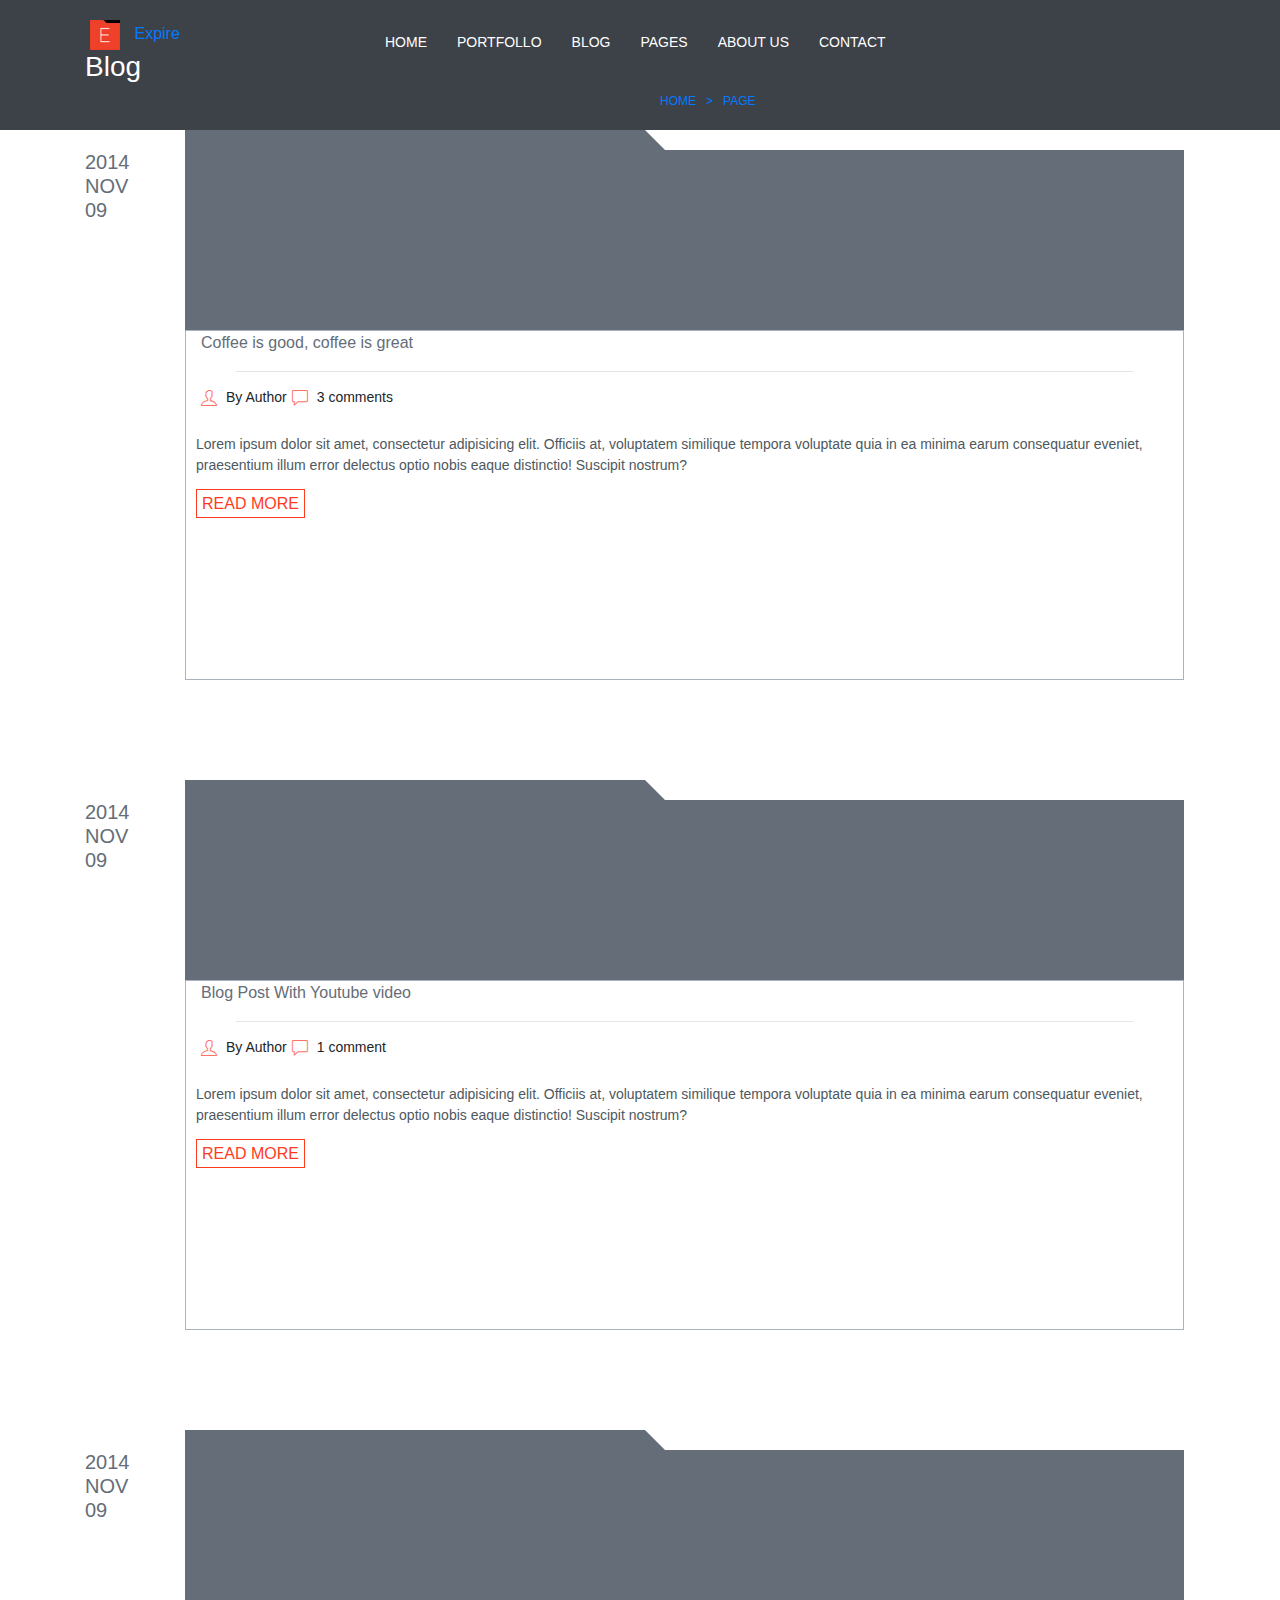
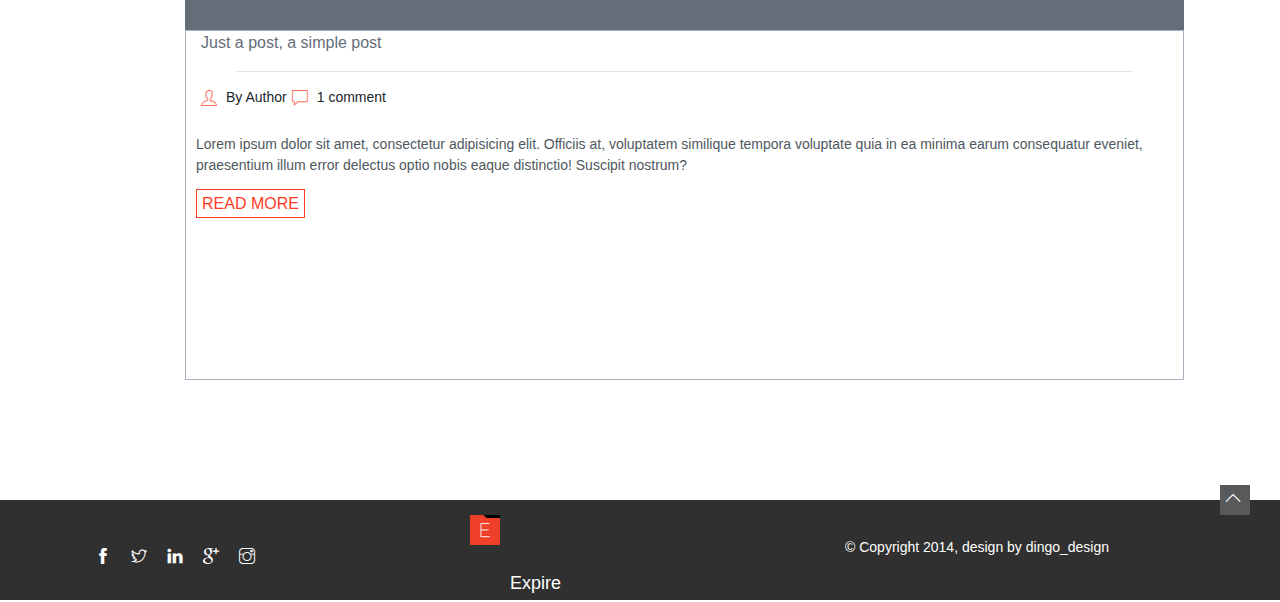
==== blogpage.html @ 7039861f "up blogp age" ====
<!DOCTYPE html>
<html>
<head>
	<meta charset="utf-8">
	<title>Blog page</title>
	<link href="https://fonts.googleapis.com/css?family=Open+Sans" rel="stylesheet">
	<link href="https://fonts.googleapis.com/css?family=Raleway" rel="stylesheet">
	<link rel="stylesheet" type="text/css" href="css/styles.css">
	<link rel="stylesheet" type="text/css" href="css/bootstrap.min.css">
	<link rel="stylesheet" href="themify-icons.css">
</head>
<body>
	<header>
		<div class="container">
			<div class="row">
				<div class="col-xs-3 col-sm-3">
					<div class="avatar">
						<a href="#"><img src="images/avatar.png" alt="avatar"> </a> 
						<a class="avatar-blog" href="#">Expire</a>
					</div>
					<h3> Blog</h3>
				</div>
				<div class="col-xs-9 col-sm-9">
					<ul class="nav">
						<li class="menu-top"> <a href="#">HOME</a></li>
						<li class="menu-top"> <a href="#">PORTFOLLO</a></li>
						<li class="menu-top"> <a href="#">BLOG</a></li>
						<li class="menu-top"> <a href="#">PAGES</a></li>
						<li class="menu-top"> <a href="#">ABOUT US</a></li>
						<li class="menu-top"> <a href="#">CONTACT</a></li>
					</ul>
				</div>
				<div class="col-xs-6 col-sm-6"></div>
				<div class="col-xs-6 col-sm-6">
					<ul class="nav menu-chane">
						<li><a href="#"> HOME</a></li>
						<li><a href="#"> ></a></li>
						<li><a href="#"> PAGE</a></li>
						
					</ul>
				</div>
			</div>
		</div>
	</header>
	<main>
		<div class="container">
			<div class="main-blog">
				<div class="blog-date">
					<h5>2014<br>NOV<br>09</h5>
				</div>
				<div class="blog-content">
					<div class="chamfer chamfer-bl"></div>
					<div class="blog-post">
							<a class="blog-link" href="#">Coffee is good, coffee is great </a>
							<hr class="short-hr" id="blog-hr">
							<ul class="nav">
								<li class="blog-list">
									<span class="blog-icon ti-user"></span>
									<p class="blog-name">By Author</p>
								</li>
								<li class="blog-list">
									<span class="blog-icon ti-comment"></span>
									<p class="blog-name"> 3 comments </p>
								</li>
							</ul>
							<p class="blog-text">Lorem ipsum dolor sit amet, consectetur adipisicing elit. Officiis at, voluptatem similique tempora voluptate quia in ea minima earum consequatur eveniet, praesentium illum error delectus optio nobis eaque distinctio! Suscipit nostrum?</p>
							<a class="blog-more" href="#">READ MORE </a>
					</div>
				</div>
			</div>		
			<div class="main-blog">
				<div class="blog-date">
					<h5>2014<br>NOV<br>09</h5>
				</div>
				<div class="blog-content">
					<div class="chamfer chamfer-bl"></div>
					<div class="blog-post">
							<a class="blog-link" href="#">Blog Post With Youtube video</a>
							<hr class="short-hr" id="blog-hr">
							<ul class="nav">
								<li class="blog-list">
									<span class="blog-icon ti-user"></span>
									<p class="blog-name">By Author</p>
								</li>
								<li class="blog-list">
									<span class="blog-icon ti-comment"></span>
									<p class="blog-name"> 1 comment </p>
								</li>
							</ul>
							<p class="blog-text">Lorem ipsum dolor sit amet, consectetur adipisicing elit. Officiis at, voluptatem similique tempora voluptate quia in ea minima earum consequatur eveniet, praesentium illum error delectus optio nobis eaque distinctio! Suscipit nostrum?</p>
							<a class="blog-more" href="#">READ MORE </a>
						
					</div>
			</div>
			<div class="main-blog">
				<div class="blog-date">
					<h5>2014<br>NOV<br>09</h5>
				</div>
				<div class="blog-content">
					<div class="chamfer chamfer-bl"></div>
					<div class="blog-post">
							<a class="blog-link" href="#">Just a post, a simple post</a>
							<hr class="short-hr" id="blog-hr">
							<ul class="nav">
								<li class="blog-list">
									<span class="blog-icon ti-user"></span>
									<p class="blog-name">By Author</p>
								</li>
								<li class="blog-list">
									<span class="blog-icon ti-comment"></span>
									<p class="blog-name"> 1 comment </p>
								</li>
							</ul>
							<p class="blog-text">Lorem ipsum dolor sit amet, consectetur adipisicing elit. Officiis at, voluptatem similique tempora voluptate quia in ea minima earum consequatur eveniet, praesentium illum error delectus optio nobis eaque distinctio! Suscipit nostrum?</p>
							<a class="blog-more" href="#">READ MORE </a>
					</div>
				</div>
			</div>
		</div>
	</main>
	<footer>
		<a class="angle-up ti-angle-up"></a>
		<div class="container">
			<div class="row">
				<div class="col-md-4">
					<ul class="nav footer-part">
						<li class="footer-icon ti-facebook"></li>
						<li class="footer-icon ti-twitter"></li>
						<li class="footer-icon ti-linkedin"></li>
						<li class="footer-icon ti-google"></li>
						<li class="footer-icon ti-instagram"></li>
					</ul>
				</div>
				<div class="col-md-4">
					<div class="footer-part avatar">
						<a  href="#"><img src="images/avatar.png" alt="avatar"> </a> 
						<a class="avatar-text" href="#">Expire</a>
					</div>
				</div>
				<div class="col-md-4">
					<div class="footer-part footer-text">
						<p>© Copyright 2014, design by dingo_design</p>
					</div>
				</div>
			</div>
		</div>
	</footer>
</body>
</html>
---- css/styles.css ----
@font-face{
    /*font-family: 'Open Sans', sans-serif;*/
    
}
body{
	font-size: 14px /*!important*/;
	box-sizing: border-box;
}
h5{ font-size: 18px;  }
p{ font-size: 14px; }
*, *:before, *:after {
  box-sizing: inherit;
}
a{ text-decoration: none !important; padding: 5px; }
header{
    padding: 20px 0;
	color: #fff !important;
	background-color: #3d4148;
}


.chamfer {
    position: relative;
}

.chamfer::after {
    width: 0px;
    height: 0px;
    background: #fff;
    content: '';
    width: 50%;
}

/*.chamfer-bot{
    background: #fff;
}*/


 /*.topbar{ margin: 30px; }
 .topbar ul{ justify-content: center; }*/
 .pos-center{ justify-content: center; }
 .menu-top{ margin: 10px; }
 .menu-top a{
 
	color: #fff;
 	font-size: 14px;
 	text-decoration: none;
 }

 .menu-top a:hover {
 	color: #fff;
 	text-decoration: #f73a1e;
 	border-bottom: 1px solid #f73a1e;
 }
.avatar { position: relative; justify-content: center; }
.avatar img{ width: 30px;    vertical-align: middle;  }
.avatar-text {
    font-size: 18px;
    text-decoration: none;
 	position: absolute;
 	top: 50px;
 }
/*.slider{
	margin: 60px 0;
}*/
.slider-main{
    position: relative;
	margin: 90px 0;
}
.angle{ 
    position: absolute;
    transform: translateY(100%); 
}
/*.angle:hover{ color: #ff3c1f; }*/
.angle:hover{
    color: #ff3c1f !important;
    /*background-color: #ff3c1f;
    border: 1px solid #ff3c1f;*/
}
.angle-left{ left: 20px; }
.angle-right{ right: 20px;}
.slider-menu{
	margin: 10px;
	padding: 5px;
	border: 1px solid #fff;
}
.slider-menu:hover{
	background-color: #ff3c1f;
	border: 1px solid #ff3c1f;
}
.slider a{
 	padding: 5px;
	color: #fff;
 	text-decoration: none;
 }

 .slider a:hover {
 	color: #fff;
 	text-decoration: none;
 }
/* .slider-cn{ margin: 30px 0; padding: 20px;}*/
 .controls{
    width:  15px;
    height: 15px;
    margin: 8px;
 }
 .header-choose { background-color: #fff; }
 .header-controls{ border: 1px solid #fff; }
 .header-controls:hover{ background-color: #fff; }

 .section{ position: relative; padding: 30px 0; background-color: #fff; }
 .chamfer {
    position: relative;
}

.chamfer::after {
    width: 0px;
    height: 0px;
    background: #fff;
    content: '';
    width: 54%;
}

/*.chamfer-bot{
    background: #fff;
}*/
.chamfer-ab:after {
    position: absolute;
    top: -20px;
    right: -20px;
    background: transparent;
    border-top: 20px solid #3d4148;
    border-left: 20px solid transparent;
}
 .st-about{ padding: 30px 0; margin: 20px;}
 .st-text{ font-size: 18px; margin: 20px 0; }
 #st-about-more{
 	color: #fff;
 	font-size: 14px;
 	background-color: #3d4148;
 	padding: 5px 10px;
 	margin: 10px;
 	text-decoration: none;
 }
 #st-about-more:hover {
 	/*color: #fff;*/
 	background-color: #ff3c1f;
 }
 #st-about-main{
 	margin: 30px 0;
 }
 #about-hr{
 	width: 100px;
 	color: #d14b3a;
 	position: absolute;

 }
.about-text {
	color: #4e5860;
}
.icon-name {
    position: absolute;
    left: 70px;
    top: 15px;
    font-size: 18px;
}
.st-about-icon {
	padding: 20px;
}
.icon-ti{ font-size: 40px; }

.st-paralax{ 
	color: #fff;
	background-color: #d14b3a; 
	text-align: center;
}
.chamfer-pa:after {
    position: absolute;
    top: 0;
    right: 0px;
    background: #fff;
    border-top: 20px solid rgba(0, 0, 0, 0);
    border-left: 20px solid #d14b3a;
}

#pa-hr{ width: 100px; color: #fff; }
#author{ font-size: 18px; }
.st-stats{ color: #fff; background-color: #656d7a; padding: 60px 0;}
.blog-header{ text-align: center; }
#stats-st{ width: 100px; color: #d14b3a; }
.chamfer-bl{ height:  200px; background-color: #656d78;}
.chamfer-bl:after {
    position: absolute;
    top: 0;
    right: 0px;
    background: #fff;
    border-top: 20px solid rgba(0, 0, 0, 0);
    border-left: 20px solid #656d78;
}
#blog-hr{ width: 90%; }
.blog-post{ border: 1px solid #aab2bf; height: 350px;}
.blog-link {
    margin-left: 10px;
    padding: 5px;
   color: #656d78; 
   text-align: center;
}
.blog-link-left{ position: absolute; left: 20px; top:50%;}
.blog-link-right{ position: absolute; right: 20px; top:50%;}

.blog-link:hover{ 
    color: #ff3b1f;
}
.blog-more {
    margin-left: 10px;
    padding: 5px;
    border: 1px solid #ff3b1f;
   color: #ff3b1f; 
   text-align: center;
}
.blog-more:hover{ 
    background-color: #ff3b1f;
    color: #fff; 
    text-decoration: none;

}
.blog-list{ padding: 0 15px; }
.blog-icon{ color: #ff7364; }
.blog-name {
    position: relative;
    left: 25px;
    top: -25px;
}
.blog-text{ color: #4e5860; padding: 0 10px; margin-top: -15px;}
.read-me{ border: 1px solid #4e5860 ; }
.read-me:hover{ border: 1px solid #ff7364 ; }

.st-portf{ text-align: center;vertical-align: middle; }
.short-hr{ width: 100px; font-weight: 200%;}
.protf-grid{ 
    margin: 30px 0;
    width: 100%;
    height: 480px; 
    background-color: #656d78;
}
.grid-part{ height: 240px; border: 1px solid #757c86; }
.grid-content{background-color: #52575d; padding: 0 !important;}
.col-md-offset {position: absolute; left: 50%;}
.grid-top{ color: #fff; transform: translateY(30%);  height: 170px;}
.grid-bot { height: 70px; width: 100%; background-color: #fff; }
.grid-bot:after {
    position: absolute;
    top: 0;
    left: 0;
    /* background: #fff; */
    border-top: 20px solid #52575d;
    border-right: 20px solid #ffffff;
}
.grid-link { color: #52575d; padding: 10px; }
.grid-link:hover { color: #ff3c1f; }
.grid-list{ position:absolute; transform: translateY(50%); ;
}
.partners{ 
    margin: 10px;
    padding: 20px 10px;
    border: 2px solid #e6e9ed; 
}
.partners img { height: 20px;  }

.st-Testimonials{
    text-align: center;
    background: url(../images/Testimonials.png)  center no-repeat;
    background-size: cover;
}
.st-Testimonials h2{ color: #fff; }
.testi-part { 
        background-color: #fff;
        width: 100%; 
        text-align: left;
        padding: 20px;
        margin: 20px;
}
.testi-part:after {
    position: absolute;
    top: -20px;
    left: 0px;
    background: transparent;
    border-bottom: 20px solid #fff;
    border-right: 20px solid transparent;
/*.contact-p1{ padding:20px; }*/
}
.testi-part a { color: #000; }
.testi-part a:hover { color: #ff3c1f; }
.testi-text {
    width: 80%;
    position: relative;
    top: -50px;
    left: 100px;
}
.testi-choose { background-color: #ff3c1f; }
.testi-controls{ border: 1px solid #ff3c1f; }
.testi-controls:hover{ background-color: #ff3c1f; }
.testi-text span { font-size: 14px; color: #ff3c1f; }
.st-contact input,
.st-contact textarea{ width: 100%; border-top: none; margin: 10px; padding: 5px;}
.text-input{ font-style: italic; }
.chamfer-ct:after {
    position: absolute;
    top: -30px;
    left: 0;
    background: transparent;
    border-bottom: 30px solid #fff;
    border-right: 30px solid transparent;
}
.ct-icon {
    position: relative;
    left: 30px;
    top: -30px;
}
.ct-icon a:hover{ color: #ff3c1f; }
.st-map{ 
    padding-bottom: 0; 
    width: 100%;
    overflow: hidden;
}
.chamfer-map:after {
    position: absolute;
    top: 30px;
    right: 0px;
    background: transparent;
    border-top: 30px solid #fff;
    border-left: 30px solid transparent;
}
footer{ 
    height: 100px;
    position: relative;
    background-color:  #303030; 
    vertical-align: middle;
    color: #fff;
    margin-bottom: 0;
}

footer .avatar-text{ color: #fff;}
footer .avatar-text:hover {  color: #ff3c1f;}
.footer-icon { margin: 20px 10px; }

.footer-part {
    position: absolute;
    transform: translateY(50%);
}
.footer-text{ transform: translateY(100%); }
.angle-up{
    padding: 5px;
    width: 30px; 
    height: 30px; 
    background-color: #57595b;
    position: absolute;
    top: -15px;
    right: 30px;
}

/*style for blog page*/

.menu-chane { 
   font-size: 12px;
   /*float: right; */
}
.main-blog{ margin: 20px 0; }
.blog-date { color: #656d78; }
.blog-content {
    width: 90%;
    position: relative;
    left: 100px;
    top: -100px;
}
---- themify-icons.css ----
@font-face {
	font-family: 'themify';
	src:url('fonts/themify.eot?-fvbane');
	src:url('fonts/themify.eot?#iefix-fvbane') format('embedded-opentype'),
		url('fonts/themify.woff?-fvbane') format('woff'),
		url('fonts/themify.ttf?-fvbane') format('truetype'),
		url('fonts/themify.svg?-fvbane#themify') format('svg');
	font-weight: normal;
	font-style: normal;
}

[class^="ti-"], [class*=" ti-"] {
	font-family: 'themify';
	speak: none;
	font-style: normal;
	font-weight: normal;
	font-variant: normal;
	text-transform: none;
	line-height: 1;

	/* Better Font Rendering =========== */
	-webkit-font-smoothing: antialiased;
	-moz-osx-font-smoothing: grayscale;
}

.ti-wand:before {
	content: "\e600";
}
.ti-volume:before {
	content: "\e601";
}
.ti-user:before {
	content: "\e602";
}
.ti-unlock:before {
	content: "\e603";
}
.ti-unlink:before {
	content: "\e604";
}
.ti-trash:before {
	content: "\e605";
}
.ti-thought:before {
	content: "\e606";
}
.ti-target:before {
	content: "\e607";
}
.ti-tag:before {
	content: "\e608";
}
.ti-tablet:before {
	content: "\e609";
}
.ti-star:before {
	content: "\e60a";
}
.ti-spray:before {
	content: "\e60b";
}
.ti-signal:before {
	content: "\e60c";
}
.ti-shopping-cart:before {
	content: "\e60d";
}
.ti-shopping-cart-full:before {
	content: "\e60e";
}
.ti-settings:before {
	content: "\e60f";
}
.ti-search:before {
	content: "\e610";
}
.ti-zoom-in:before {
	content: "\e611";
}
.ti-zoom-out:before {
	content: "\e612";
}
.ti-cut:before {
	content: "\e613";
}
.ti-ruler:before {
	content: "\e614";
}
.ti-ruler-pencil:before {
	content: "\e615";
}
.ti-ruler-alt:before {
	content: "\e616";
}
.ti-bookmark:before {
	content: "\e617";
}
.ti-bookmark-alt:before {
	content: "\e618";
}
.ti-reload:before {
	content: "\e619";
}
.ti-plus:before {
	content: "\e61a";
}
.ti-pin:before {
	content: "\e61b";
}
.ti-pencil:before {
	content: "\e61c";
}
.ti-pencil-alt:before {
	content: "\e61d";
}
.ti-paint-roller:before {
	content: "\e61e";
}
.ti-paint-bucket:before {
	content: "\e61f";
}
.ti-na:before {
	content: "\e620";
}
.ti-mobile:before {
	content: "\e621";
}
.ti-minus:before {
	content: "\e622";
}
.ti-medall:before {
	content: "\e623";
}
.ti-medall-alt:before {
	content: "\e624";
}
.ti-marker:before {
	content: "\e625";
}
.ti-marker-alt:before {
	content: "\e626";
}
.ti-arrow-up:before {
	content: "\e627";
}
.ti-arrow-right:before {
	content: "\e628";
}
.ti-arrow-left:before {
	content: "\e629";
}
.ti-arrow-down:before {
	content: "\e62a";
}
.ti-lock:before {
	content: "\e62b";
}
.ti-location-arrow:before {
	content: "\e62c";
}
.ti-link:before {
	content: "\e62d";
}
.ti-layout:before {
	content: "\e62e";
}
.ti-layers:before {
	content: "\e62f";
}
.ti-layers-alt:before {
	content: "\e630";
}
.ti-key:before {
	content: "\e631";
}
.ti-import:before {
	content: "\e632";
}
.ti-image:before {
	content: "\e633";
}
.ti-heart:before {
	content: "\e634";
}
.ti-heart-broken:before {
	content: "\e635";
}
.ti-hand-stop:before {
	content: "\e636";
}
.ti-hand-open:before {
	content: "\e637";
}
.ti-hand-drag:before {
	content: "\e638";
}
.ti-folder:before {
	content: "\e639";
}
.ti-flag:before {
	content: "\e63a";
}
.ti-flag-alt:before {
	content: "\e63b";
}
.ti-flag-alt-2:before {
	content: "\e63c";
}
.ti-eye:before {
	content: "\e63d";
}
.ti-export:before {
	content: "\e63e";
}
.ti-exchange-vertical:before {
	content: "\e63f";
}
.ti-desktop:before {
	content: "\e640";
}
.ti-cup:before {
	content: "\e641";
}
.ti-crown:before {
	content: "\e642";
}
.ti-comments:before {
	content: "\e643";
}
.ti-comment:before {
	content: "\e644";
}
.ti-comment-alt:before {
	content: "\e645";
}
.ti-close:before {
	content: "\e646";
}
.ti-clip:before {
	content: "\e647";
}
.ti-angle-up:before {
	content: "\e648";
}
.ti-angle-right:before {
	content: "\e649";
}
.ti-angle-left:before {
	content: "\e64a";
}
.ti-angle-down:before {
	content: "\e64b";
}
.ti-check:before {
	content: "\e64c";
}
.ti-check-box:before {
	content: "\e64d";
}
.ti-camera:before {
	content: "\e64e";
}
.ti-announcement:before {
	content: "\e64f";
}
.ti-brush:before {
	content: "\e650";
}
.ti-briefcase:before {
	content: "\e651";
}
.ti-bolt:before {
	content: "\e652";
}
.ti-bolt-alt:before {
	content: "\e653";
}
.ti-blackboard:before {
	content: "\e654";
}
.ti-bag:before {
	content: "\e655";
}
.ti-move:before {
	content: "\e656";
}
.ti-arrows-vertical:before {
	content: "\e657";
}
.ti-arrows-horizontal:before {
	content: "\e658";
}
.ti-fullscreen:before {
	content: "\e659";
}
.ti-arrow-top-right:before {
	content: "\e65a";
}
.ti-arrow-top-left:before {
	content: "\e65b";
}
.ti-arrow-circle-up:before {
	content: "\e65c";
}
.ti-arrow-circle-right:before {
	content: "\e65d";
}
.ti-arrow-circle-left:before {
	content: "\e65e";
}
.ti-arrow-circle-down:before {
	content: "\e65f";
}
.ti-angle-double-up:before {
	content: "\e660";
}
.ti-angle-double-right:before {
	content: "\e661";
}
.ti-angle-double-left:before {
	content: "\e662";
}
.ti-angle-double-down:before {
	content: "\e663";
}
.ti-zip:before {
	content: "\e664";
}
.ti-world:before {
	content: "\e665";
}
.ti-wheelchair:before {
	content: "\e666";
}
.ti-view-list:before {
	content: "\e667";
}
.ti-view-list-alt:before {
	content: "\e668";
}
.ti-view-grid:before {
	content: "\e669";
}
.ti-uppercase:before {
	content: "\e66a";
}
.ti-upload:before {
	content: "\e66b";
}
.ti-underline:before {
	content: "\e66c";
}
.ti-truck:before {
	content: "\e66d";
}
.ti-timer:before {
	content: "\e66e";
}
.ti-ticket:before {
	content: "\e66f";
}
.ti-thumb-up:before {
	content: "\e670";
}
.ti-thumb-down:before {
	content: "\e671";
}
.ti-text:before {
	content: "\e672";
}
.ti-stats-up:before {
	content: "\e673";
}
.ti-stats-down:before {
	content: "\e674";
}
.ti-split-v:before {
	content: "\e675";
}
.ti-split-h:before {
	content: "\e676";
}
.ti-smallcap:before {
	content: "\e677";
}
.ti-shine:before {
	content: "\e678";
}
.ti-shift-right:before {
	content: "\e679";
}
.ti-shift-left:before {
	content: "\e67a";
}
.ti-shield:before {
	content: "\e67b";
}
.ti-notepad:before {
	content: "\e67c";
}
.ti-server:before {
	content: "\e67d";
}
.ti-quote-right:before {
	content: "\e67e";
}
.ti-quote-left:before {
	content: "\e67f";
}
.ti-pulse:before {
	content: "\e680";
}
.ti-printer:before {
	content: "\e681";
}
.ti-power-off:before {
	content: "\e682";
}
.ti-plug:before {
	content: "\e683";
}
.ti-pie-chart:before {
	content: "\e684";
}
.ti-paragraph:before {
	height: 30px;
	content: "\e685";
}
.ti-panel:before {
	content: "\e686";
}
.ti-package:before {
	content: "\e687";
}
.ti-music:before {
	content: "\e688";
}
.ti-music-alt:before {
	content: "\e689";
}
.ti-mouse:before {
	content: "\e68a";
}
.ti-mouse-alt:before {
	content: "\e68b";
}
.ti-money:before {
	content: "\e68c";
}
.ti-microphone:before {
	content: "\e68d";
}
.ti-menu:before {
	content: "\e68e";
}
.ti-menu-alt:before {
	content: "\e68f";
}
.ti-map:before {
	content: "\e690";
}
.ti-map-alt:before {
	content: "\e691";
}
.ti-loop:before {
	content: "\e692";
}
.ti-location-pin:before {
	content: "\e693";
}
.ti-list:before {
	content: "\e694";
}
.ti-light-bulb:before {
	content: "\e695";
}
.ti-Italic:before {
	content: "\e696";
}
.ti-info:before {
	content: "\e697";
}
.ti-infinite:before {
	content: "\e698";
}
.ti-id-badge:before {
	content: "\e699";
}
.ti-hummer:before {
	content: "\e69a";
}
.ti-home:before {
	content: "\e69b";
}
.ti-help:before {
	content: "\e69c";
}
.ti-headphone:before {
	content: "\e69d";
}
.ti-harddrives:before {
	content: "\e69e";
}
.ti-harddrive:before {
	content: "\e69f";
}
.ti-gift:before {
	content: "\e6a0";
}
.ti-game:before {
	content: "\e6a1";
}
.ti-filter:before {
	content: "\e6a2";
}
.ti-files:before {
	content: "\e6a3";
}
.ti-file:before {
	content: "\e6a4";
}
.ti-eraser:before {
	content: "\e6a5";
}
.ti-envelope:before {
	content: "\e6a6";
}
.ti-download:before {
	content: "\e6a7";
}
.ti-direction:before {
	content: "\e6a8";
}
.ti-direction-alt:before {
	content: "\e6a9";
}
.ti-dashboard:before {
	content: "\e6aa";
}
.ti-control-stop:before {
	content: "\e6ab";
}
.ti-control-shuffle:before {
	content: "\e6ac";
}
.ti-control-play:before {
	content: "\e6ad";
}
.ti-control-pause:before {
	content: "\e6ae";
}
.ti-control-forward:before {
	content: "\e6af";
}
.ti-control-backward:before {
	content: "\e6b0";
}
.ti-cloud:before {
	content: "\e6b1";
}
.ti-cloud-up:before {
	content: "\e6b2";
}
.ti-cloud-down:before {
	content: "\e6b3";
}
.ti-clipboard:before {
	content: "\e6b4";
}
.ti-car:before {
	content: "\e6b5";
}
.ti-calendar:before {
	content: "\e6b6";
}
.ti-book:before {
	content: "\e6b7";
}
.ti-bell:before {
	content: "\e6b8";
}
.ti-basketball:before {
	content: "\e6b9";
}
.ti-bar-chart:before {
	content: "\e6ba";
}
.ti-bar-chart-alt:before {
	content: "\e6bb";
}
.ti-back-right:before {
	content: "\e6bc";
}
.ti-back-left:before {
	content: "\e6bd";
}
.ti-arrows-corner:before {
	content: "\e6be";
}
.ti-archive:before {
	content: "\e6bf";
}
.ti-anchor:before {
	content: "\e6c0";
}
.ti-align-right:before {
	content: "\e6c1";
}
.ti-align-left:before {
	content: "\e6c2";
}
.ti-align-justify:before {
	content: "\e6c3";
}
.ti-align-center:before {
	content: "\e6c4";
}
.ti-alert:before {
	content: "\e6c5";
}
.ti-alarm-clock:before {
	content: "\e6c6";
}
.ti-agenda:before {
	content: "\e6c7";
}
.ti-write:before {
	content: "\e6c8";
}
.ti-window:before {
	content: "\e6c9";
}
.ti-widgetized:before {
	content: "\e6ca";
}
.ti-widget:before {
	content: "\e6cb";
}
.ti-widget-alt:before {
	content: "\e6cc";
}
.ti-wallet:before {
	content: "\e6cd";
}
.ti-video-clapper:before {
	content: "\e6ce";
}
.ti-video-camera:before {
	content: "\e6cf";
}
.ti-vector:before {
	content: "\e6d0";
}
.ti-themify-logo:before {
	content: "\e6d1";
}
.ti-themify-favicon:before {
	content: "\e6d2";
}
.ti-themify-favicon-alt:before {
	content: "\e6d3";
}
.ti-support:before {
	content: "\e6d4";
}
.ti-stamp:before {
	content: "\e6d5";
}
.ti-split-v-alt:before {
	content: "\e6d6";
}
.ti-slice:before {
	content: "\e6d7";
}
.ti-shortcode:before {
	content: "\e6d8";
}
.ti-shift-right-alt:before {
	content: "\e6d9";
}
.ti-shift-left-alt:before {
	content: "\e6da";
}
.ti-ruler-alt-2:before {
	content: "\e6db";
}
.ti-receipt:before {
	content: "\e6dc";
}
.ti-pin2:before {
	content: "\e6dd";
}
.ti-pin-alt:before {
	content: "\e6de";
}
.ti-pencil-alt2:before {
	content: "\e6df";
}
.ti-palette:before {
	content: "\e6e0";
}
.ti-more:before {
	content: "\e6e1";
}
.ti-more-alt:before {
	content: "\e6e2";
}
.ti-microphone-alt:before {
	content: "\e6e3";
}
.ti-magnet:before {
	content: "\e6e4";
}
.ti-line-double:before {
	content: "\e6e5";
}
.ti-line-dotted:before {
	content: "\e6e6";
}
.ti-line-dashed:before {
	content: "\e6e7";
}
.ti-layout-width-full:before {
	content: "\e6e8";
}
.ti-layout-width-default:before {
	content: "\e6e9";
}
.ti-layout-width-default-alt:before {
	content: "\e6ea";
}
.ti-layout-tab:before {
	content: "\e6eb";
}
.ti-layout-tab-window:before {
	content: "\e6ec";
}
.ti-layout-tab-v:before {
	content: "\e6ed";
}
.ti-layout-tab-min:before {
	content: "\e6ee";
}
.ti-layout-slider:before {
	content: "\e6ef";
}
.ti-layout-slider-alt:before {
	content: "\e6f0";
}
.ti-layout-sidebar-right:before {
	content: "\e6f1";
}
.ti-layout-sidebar-none:before {
	content: "\e6f2";
}
.ti-layout-sidebar-left:before {
	content: "\e6f3";
}
.ti-layout-placeholder:before {
	content: "\e6f4";
}
.ti-layout-menu:before {
	content: "\e6f5";
}
.ti-layout-menu-v:before {
	content: "\e6f6";
}
.ti-layout-menu-separated:before {
	content: "\e6f7";
}
.ti-layout-menu-full:before {
	content: "\e6f8";
}
.ti-layout-media-right-alt:before {
	content: "\e6f9";
}
.ti-layout-media-right:before {
	content: "\e6fa";
}
.ti-layout-media-overlay:before {
	content: "\e6fb";
}
.ti-layout-media-overlay-alt:before {
	content: "\e6fc";
}
.ti-layout-media-overlay-alt-2:before {
	content: "\e6fd";
}
.ti-layout-media-left-alt:before {
	content: "\e6fe";
}
.ti-layout-media-left:before {
	content: "\e6ff";
}
.ti-layout-media-center-alt:before {
	content: "\e700";
}
.ti-layout-media-center:before {
	content: "\e701";
}
.ti-layout-list-thumb:before {
	content: "\e702";
}
.ti-layout-list-thumb-alt:before {
	content: "\e703";
}
.ti-layout-list-post:before {
	content: "\e704";
}
.ti-layout-list-large-image:before {
	content: "\e705";
}
.ti-layout-line-solid:before {
	content: "\e706";
}
.ti-layout-grid4:before {
	content: "\e707";
}
.ti-layout-grid3:before {
	content: "\e708";
}
.ti-layout-grid2:before {
	content: "\e709";
}
.ti-layout-grid2-thumb:before {
	content: "\e70a";
}
.ti-layout-cta-right:before {
	content: "\e70b";
}
.ti-layout-cta-left:before {
	content: "\e70c";
}
.ti-layout-cta-center:before {
	content: "\e70d";
}
.ti-layout-cta-btn-right:before {
	content: "\e70e";
}
.ti-layout-cta-btn-left:before {
	content: "\e70f";
}
.ti-layout-column4:before {
	content: "\e710";
}
.ti-layout-column3:before {
	content: "\e711";
}
.ti-layout-column2:before {
	content: "\e712";
}
.ti-layout-accordion-separated:before {
	content: "\e713";
}
.ti-layout-accordion-merged:before {
	content: "\e714";
}
.ti-layout-accordion-list:before {
	content: "\e715";
}
.ti-ink-pen:before {
	content: "\e716";
}
.ti-info-alt:before {
	content: "\e717";
}
.ti-help-alt:before {
	content: "\e718";
}
.ti-headphone-alt:before {
	content: "\e719";
}
.ti-hand-point-up:before {
	content: "\e71a";
}
.ti-hand-point-right:before {
	content: "\e71b";
}
.ti-hand-point-left:before {
	content: "\e71c";
}
.ti-hand-point-down:before {
	content: "\e71d";
}
.ti-gallery:before {
	content: "\e71e";
}
.ti-face-smile:before {
	content: "\e71f";
}
.ti-face-sad:before {
	content: "\e720";
}
.ti-credit-card:before {
	content: "\e721";
}
.ti-control-skip-forward:before {
	content: "\e722";
}
.ti-control-skip-backward:before {
	content: "\e723";
}
.ti-control-record:before {
	content: "\e724";
}
.ti-control-eject:before {
	content: "\e725";
}
.ti-comments-smiley:before {
	content: "\e726";
}
.ti-brush-alt:before {
	content: "\e727";
}
.ti-youtube:before {
	content: "\e728";
}
.ti-vimeo:before {
	content: "\e729";
}
.ti-twitter:before {
	content: "\e72a";
}
.ti-time:before {
	content: "\e72b";
}
.ti-tumblr:before {
	content: "\e72c";
}
.ti-skype:before {
	content: "\e72d";
}
.ti-share:before {
	content: "\e72e";
}
.ti-share-alt:before {
	content: "\e72f";
}
.ti-rocket:before {
	content: "\e730";
}
.ti-pinterest:before {
	content: "\e731";
}
.ti-new-window:before {
	content: "\e732";
}
.ti-microsoft:before {
	content: "\e733";
}
.ti-list-ol:before {
	content: "\e734";
}
.ti-linkedin:before {
	content: "\e735";
}
.ti-layout-sidebar-2:before {
	content: "\e736";
}
.ti-layout-grid4-alt:before {
	content: "\e737";
}
.ti-layout-grid3-alt:before {
	content: "\e738";
}
.ti-layout-grid2-alt:before {
	content: "\e739";
}
.ti-layout-column4-alt:before {
	content: "\e73a";
}
.ti-layout-column3-alt:before {
	content: "\e73b";
}
.ti-layout-column2-alt:before {
	content: "\e73c";
}
.ti-instagram:before {
	content: "\e73d";
}
.ti-google:before {
	content: "\e73e";
}
.ti-github:before {
	content: "\e73f";
}
.ti-flickr:before {
	content: "\e740";
}
.ti-facebook:before {
	content: "\e741";
}
.ti-dropbox:before {
	content: "\e742";
}
.ti-dribbble:before {
	content: "\e743";
}
.ti-apple:before {
	content: "\e744";
}
.ti-android:before {
	content: "\e745";
}
.ti-save:before {
	content: "\e746";
}
.ti-save-alt:before {
	content: "\e747";
}
.ti-yahoo:before {
	content: "\e748";
}
.ti-wordpress:before {
	content: "\e749";
}
.ti-vimeo-alt:before {
	content: "\e74a";
}
.ti-twitter-alt:before {
	content: "\e74b";
}
.ti-tumblr-alt:before {
	content: "\e74c";
}
.ti-trello:before {
	content: "\e74d";
}
.ti-stack-overflow:before {
	content: "\e74e";
}
.ti-soundcloud:before {
	content: "\e74f";
}
.ti-sharethis:before {
	content: "\e750";
}
.ti-sharethis-alt:before {
	content: "\e751";
}
.ti-reddit:before {
	content: "\e752";
}
.ti-pinterest-alt:before {
	content: "\e753";
}
.ti-microsoft-alt:before {
	content: "\e754";
}
.ti-linux:before {
	content: "\e755";
}
.ti-jsfiddle:before {
	content: "\e756";
}
.ti-joomla:before {
	content: "\e757";
}
.ti-html5:before {
	content: "\e758";
}
.ti-flickr-alt:before {
	content: "\e759";
}
.ti-email:before {
	content: "\e75a";
}
.ti-drupal:before {
	content: "\e75b";
}
.ti-dropbox-alt:before {
	content: "\e75c";
}
.ti-css3:before {
	content: "\e75d";
}
.ti-rss:before {
	content: "\e75e";
}
.ti-rss-alt:before {
	content: "\e75f";
}
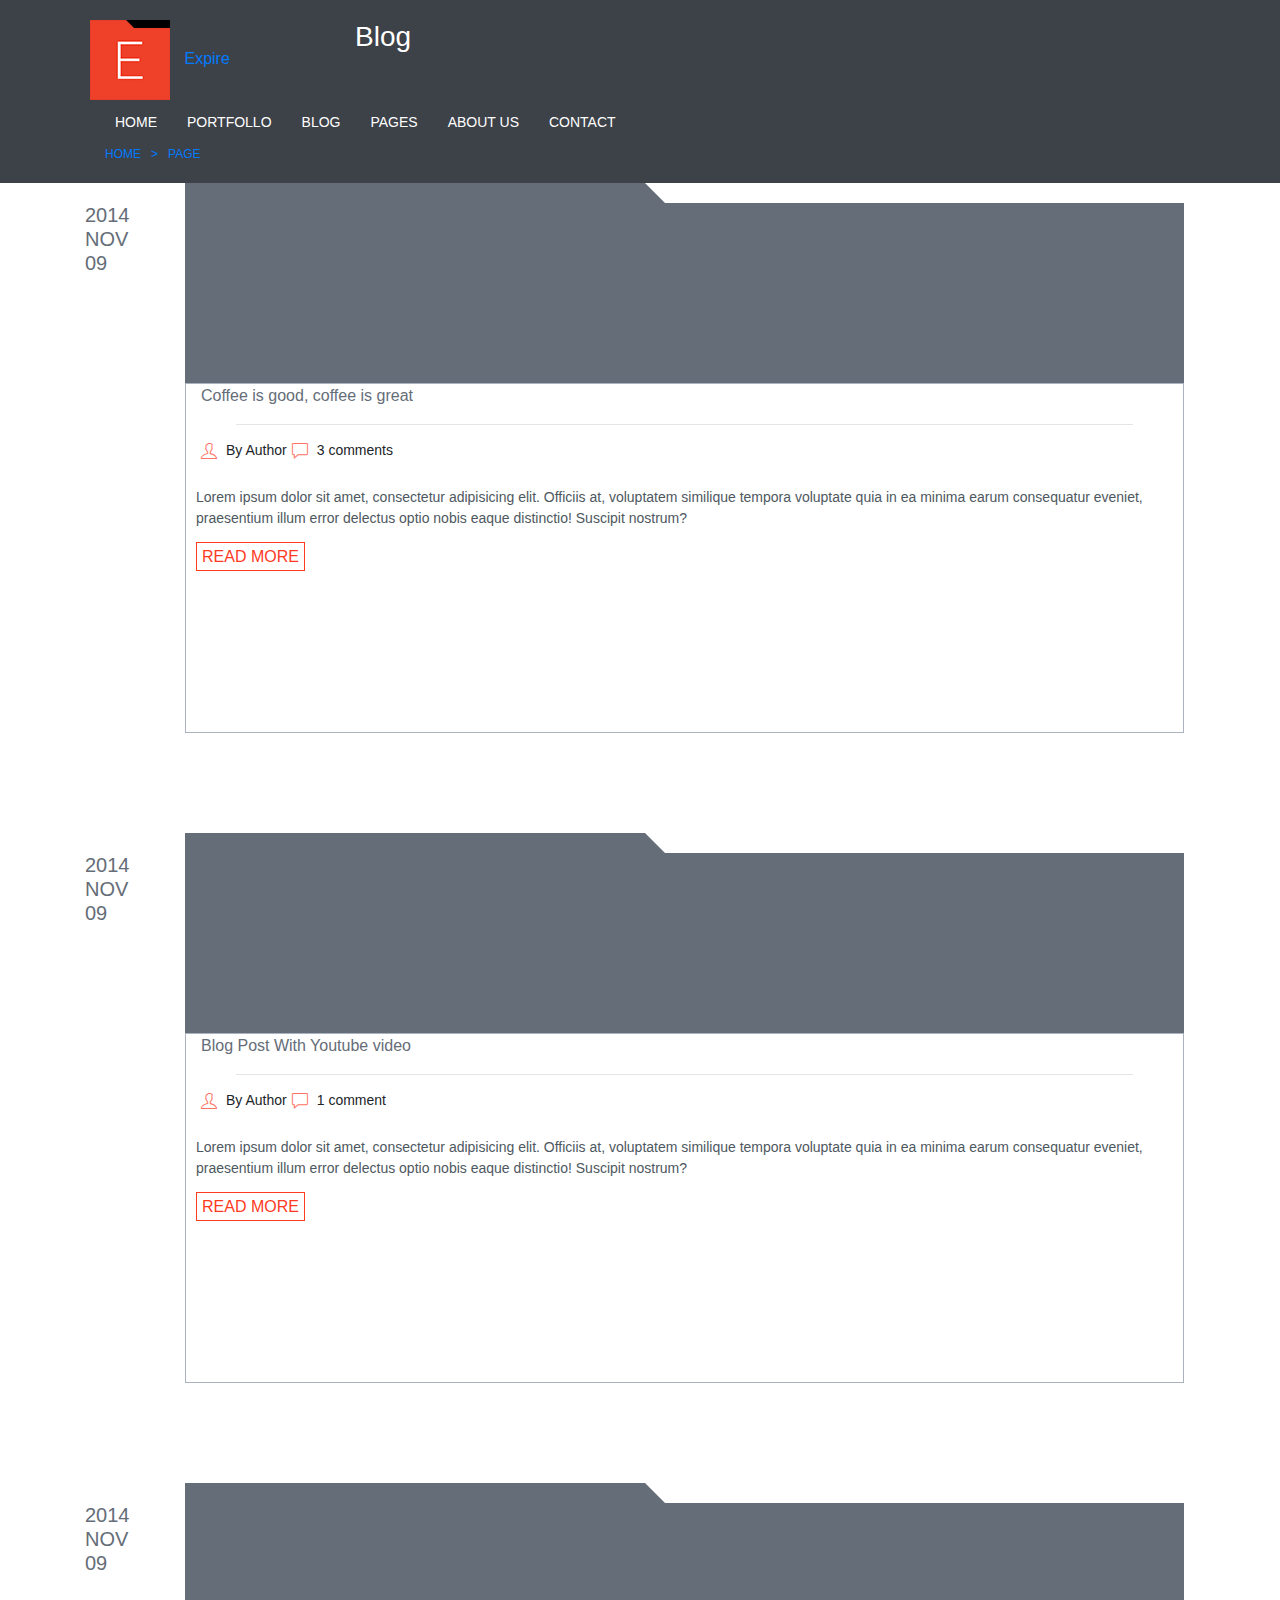
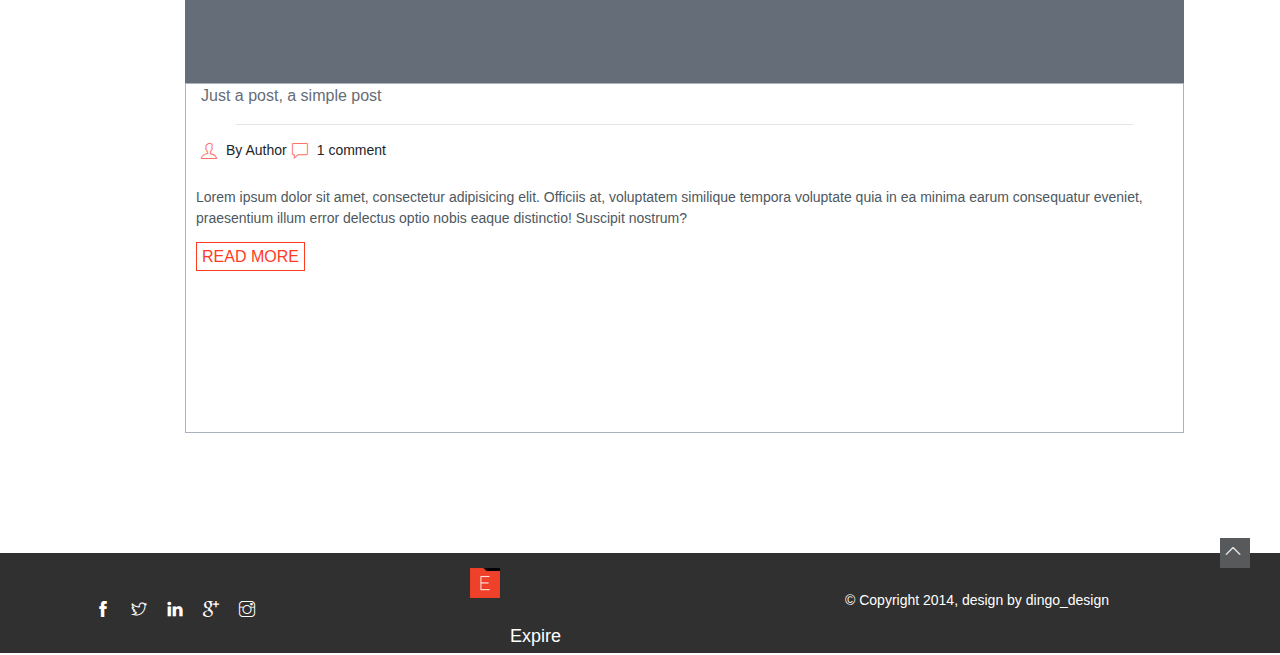
==== commit 308a9347: "upload typography page" ====
--- a/blogpage.html
+++ b/blogpage.html
@@ -13,14 +13,14 @@
 	<header>
 		<div class="container">
 			<div class="row">
-				<div class="col-xs-3 col-sm-3">
+				<div class="col-xs-3 col-sm-3 col-md-3>
 					<div class="avatar">
 						<a href="#"><img src="images/avatar.png" alt="avatar"> </a> 
 						<a class="avatar-blog" href="#">Expire</a>
 					</div>
 					<h3> Blog</h3>
 				</div>
-				<div class="col-xs-9 col-sm-9">
+				<div class="col-xs-9 col-sm-9 col-md-9">
 					<ul class="nav">
 						<li class="menu-top"> <a href="#">HOME</a></li>
 						<li class="menu-top"> <a href="#">PORTFOLLO</a></li>
@@ -30,8 +30,8 @@
 						<li class="menu-top"> <a href="#">CONTACT</a></li>
 					</ul>
 				</div>
-				<div class="col-xs-6 col-sm-6"></div>
-				<div class="col-xs-6 col-sm-6">
+				<div class="col-xs-6 col-sm-6 col-md-6"></div>
+				<div class="col-xs-6 col-sm-6 col-md-6">
 					<ul class="nav menu-chane">
 						<li><a href="#"> HOME</a></li>
 						<li><a href="#"> ></a></li>
@@ -51,20 +51,20 @@
 				<div class="blog-content">
 					<div class="chamfer chamfer-bl"></div>
 					<div class="blog-post">
-							<a class="blog-link" href="#">Coffee is good, coffee is great </a>
-							<hr class="short-hr" id="blog-hr">
-							<ul class="nav">
-								<li class="blog-list">
-									<span class="blog-icon ti-user"></span>
-									<p class="blog-name">By Author</p>
-								</li>
-								<li class="blog-list">
-									<span class="blog-icon ti-comment"></span>
-									<p class="blog-name"> 3 comments </p>
-								</li>
-							</ul>
-							<p class="blog-text">Lorem ipsum dolor sit amet, consectetur adipisicing elit. Officiis at, voluptatem similique tempora voluptate quia in ea minima earum consequatur eveniet, praesentium illum error delectus optio nobis eaque distinctio! Suscipit nostrum?</p>
-							<a class="blog-more" href="#">READ MORE </a>
+						<a class="blog-link" href="#">Coffee is good, coffee is great </a>
+						<hr class="short-hr" id="blog-hr">
+						<ul class="nav">
+							<li class="blog-list">
+								<span class="blog-icon ti-user"></span>
+								<p class="blog-name">By Author</p>
+							</li>
+							<li class="blog-list">
+								<span class="blog-icon ti-comment"></span>
+								<p class="blog-name"> 3 comments </p>
+							</li>
+						</ul>
+						<p class="blog-text">Lorem ipsum dolor sit amet, consectetur adipisicing elit. Officiis at, voluptatem similique tempora voluptate quia in ea minima earum consequatur eveniet, praesentium illum error delectus optio nobis eaque distinctio! Suscipit nostrum?</p>
+						<a class="blog-more" href="#">READ MORE </a>
 					</div>
 				</div>
 			</div>		
@@ -75,21 +75,21 @@
 				<div class="blog-content">
 					<div class="chamfer chamfer-bl"></div>
 					<div class="blog-post">
-							<a class="blog-link" href="#">Blog Post With Youtube video</a>
-							<hr class="short-hr" id="blog-hr">
-							<ul class="nav">
-								<li class="blog-list">
-									<span class="blog-icon ti-user"></span>
-									<p class="blog-name">By Author</p>
-								</li>
-								<li class="blog-list">
-									<span class="blog-icon ti-comment"></span>
-									<p class="blog-name"> 1 comment </p>
-								</li>
-							</ul>
-							<p class="blog-text">Lorem ipsum dolor sit amet, consectetur adipisicing elit. Officiis at, voluptatem similique tempora voluptate quia in ea minima earum consequatur eveniet, praesentium illum error delectus optio nobis eaque distinctio! Suscipit nostrum?</p>
-							<a class="blog-more" href="#">READ MORE </a>
-						
+						<a class="blog-link" href="#">Blog Post With Youtube video</a>
+						<hr class="short-hr" id="blog-hr">
+						<ul class="nav">
+							<li class="blog-list">
+								<span class="blog-icon ti-user"></span>
+								<p class="blog-name">By Author</p>
+							</li>
+							<li class="blog-list">
+								<span class="blog-icon ti-comment"></span>
+								<p class="blog-name"> 1 comment </p>
+							</li>
+						</ul>
+						<p class="blog-text">Lorem ipsum dolor sit amet, consectetur adipisicing elit. Officiis at, voluptatem similique tempora voluptate quia in ea minima earum consequatur eveniet, praesentium illum error delectus optio nobis eaque distinctio! Suscipit nostrum?</p>
+						<a class="blog-more" href="#">READ MORE </a>
+				
 					</div>
 			</div>
 			<div class="main-blog">
@@ -99,20 +99,20 @@
 				<div class="blog-content">
 					<div class="chamfer chamfer-bl"></div>
 					<div class="blog-post">
-							<a class="blog-link" href="#">Just a post, a simple post</a>
-							<hr class="short-hr" id="blog-hr">
-							<ul class="nav">
-								<li class="blog-list">
-									<span class="blog-icon ti-user"></span>
-									<p class="blog-name">By Author</p>
-								</li>
-								<li class="blog-list">
-									<span class="blog-icon ti-comment"></span>
-									<p class="blog-name"> 1 comment </p>
-								</li>
-							</ul>
-							<p class="blog-text">Lorem ipsum dolor sit amet, consectetur adipisicing elit. Officiis at, voluptatem similique tempora voluptate quia in ea minima earum consequatur eveniet, praesentium illum error delectus optio nobis eaque distinctio! Suscipit nostrum?</p>
-							<a class="blog-more" href="#">READ MORE </a>
+						<a class="blog-link" href="#">Just a post, a simple post</a>
+						<hr class="short-hr" id="blog-hr">
+						<ul class="nav">
+							<li class="blog-list">
+								<span class="blog-icon ti-user"></span>
+								<p class="blog-name">By Author</p>
+							</li>
+							<li class="blog-list">
+								<span class="blog-icon ti-comment"></span>
+								<p class="blog-name"> 1 comment </p>
+							</li>
+						</ul>
+						<p class="blog-text">Lorem ipsum dolor sit amet, consectetur adipisicing elit. Officiis at, voluptatem similique tempora voluptate quia in ea minima earum consequatur eveniet, praesentium illum error delectus optio nobis eaque distinctio! Suscipit nostrum?</p>
+						<a class="blog-more" href="#">READ MORE </a>
 					</div>
 				</div>
 			</div>
@@ -131,13 +131,13 @@
 						<li class="footer-icon ti-instagram"></li>
 					</ul>
 				</div>
-				<div class="col-md-4">
+				<div class="col-xs-4 col-sm-4 col-md-4">
 					<div class="footer-part avatar">
 						<a  href="#"><img src="images/avatar.png" alt="avatar"> </a> 
 						<a class="avatar-text" href="#">Expire</a>
 					</div>
 				</div>
-				<div class="col-md-4">
+				<div class="col-xs-4 col-sm-4 col-md-4">
 					<div class="footer-part footer-text">
 						<p>© Copyright 2014, design by dingo_design</p>
 					</div>
--- a/css/styles.css
+++ b/css/styles.css
@@ -373,4 +373,13 @@
     position: relative;
     left: 100px;
     top: -100px;
-}+}
+
+/*styles for typography*/
+.typ-part { padding: 20px 0; }
+.typ-heading { text-align: center;  }
+.block-link { color: #ff3c1f; }
+.block-right { position: relative; left: 20px; top: -180px; }
+.typ-part p { text-align: left; }
+.big-char { font-size: 24px; padding: 0 5px; color: #4e5860;}
+.big-char:hover { color: #fff; background-color: #ff3c1f; }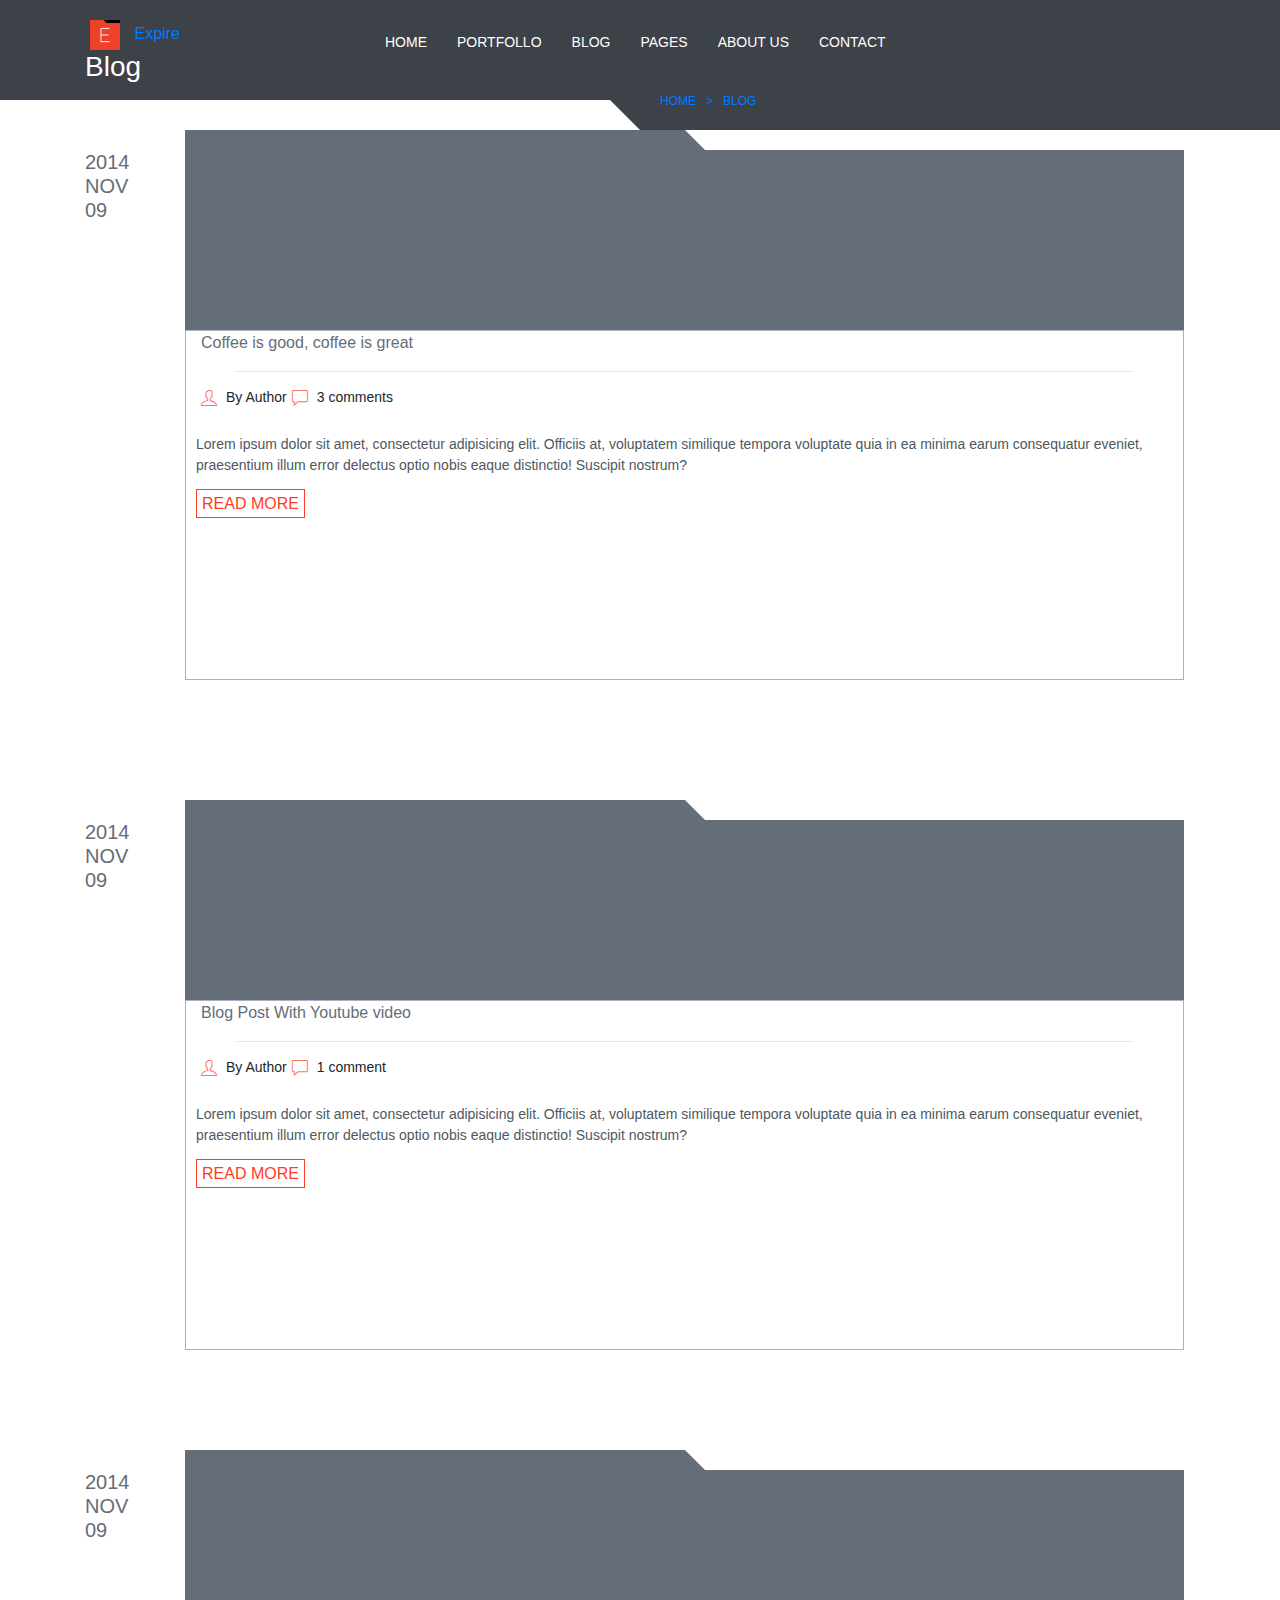
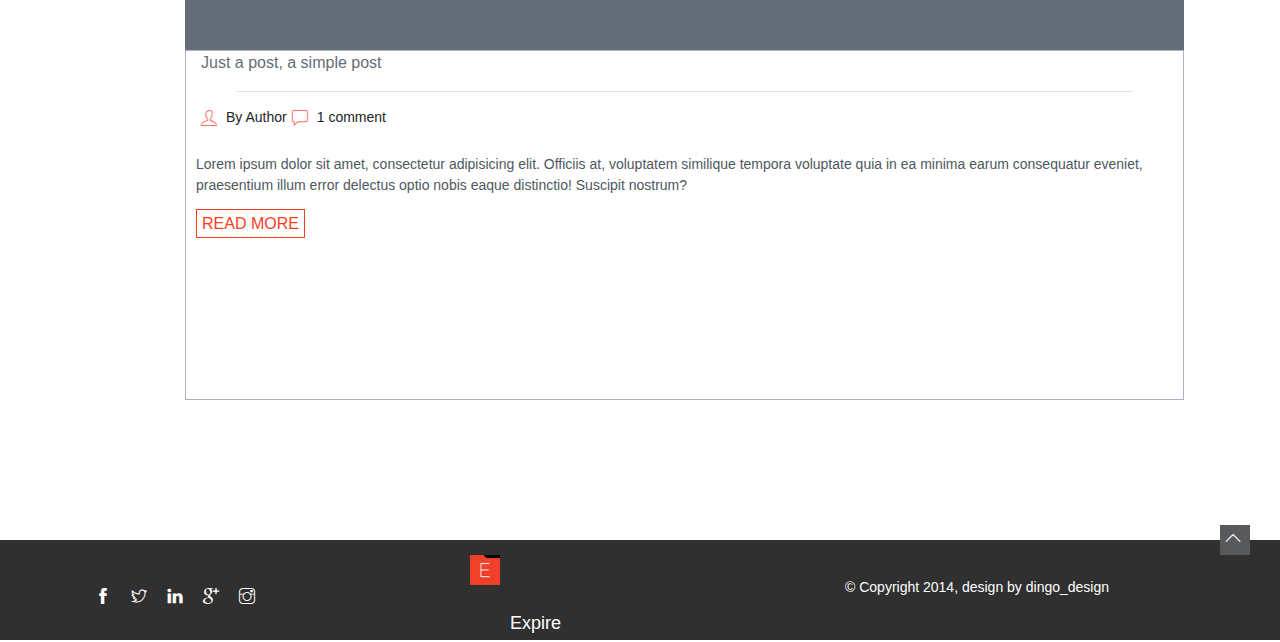
==== commit 484c2c83: "upload Post page" ====
--- a/blogpage.html
+++ b/blogpage.html
@@ -6,6 +6,7 @@
 	<link href="https://fonts.googleapis.com/css?family=Open+Sans" rel="stylesheet">
 	<link href="https://fonts.googleapis.com/css?family=Raleway" rel="stylesheet">
 	<link rel="stylesheet" type="text/css" href="css/styles.css">
+	<link rel="stylesheet" type="text/css" href="css/blog.css">
 	<link rel="stylesheet" type="text/css" href="css/bootstrap.min.css">
 	<link rel="stylesheet" href="themify-icons.css">
 </head>
@@ -13,7 +14,7 @@
 	<header>
 		<div class="container">
 			<div class="row">
-				<div class="col-xs-3 col-sm-3 col-md-3>
+				<div class="col-xs-3 col-sm-3 col-md-3">
 					<div class="avatar">
 						<a href="#"><img src="images/avatar.png" alt="avatar"> </a> 
 						<a class="avatar-blog" href="#">Expire</a>
@@ -33,16 +34,16 @@
 				<div class="col-xs-6 col-sm-6 col-md-6"></div>
 				<div class="col-xs-6 col-sm-6 col-md-6">
 					<ul class="nav menu-chane">
-						<li><a href="#"> HOME</a></li>
+						<li><a href="homepage.html"> HOME</a></li>
 						<li><a href="#"> ></a></li>
-						<li><a href="#"> PAGE</a></li>
+						<li><a href="#"> BLOG</a></li>
 						
 					</ul>
 				</div>
 			</div>
 		</div>
 	</header>
-	<main>
+	<main class="chamfer chafer-top">
 		<div class="container">
 			<div class="main-blog">
 				<div class="blog-date">
@@ -122,7 +123,7 @@
 		<a class="angle-up ti-angle-up"></a>
 		<div class="container">
 			<div class="row">
-				<div class="col-md-4">
+				<div class="col-xs-4 col-sm-4 col-md-4">
 					<ul class="nav footer-part">
 						<li class="footer-icon ti-facebook"></li>
 						<li class="footer-icon ti-twitter"></li>
--- a/css/styles.css
+++ b/css/styles.css
@@ -110,21 +110,7 @@
  .header-controls:hover{ background-color: #fff; }
 
  .section{ position: relative; padding: 30px 0; background-color: #fff; }
- .chamfer {
-    position: relative;
-}
-
-.chamfer::after {
-    width: 0px;
-    height: 0px;
-    background: #fff;
-    content: '';
-    width: 54%;
-}
-
-/*.chamfer-bot{
-    background: #fff;
-}*/
+
 .chamfer-ab:after {
     position: absolute;
     top: -20px;
@@ -199,7 +185,7 @@
     border-left: 20px solid #656d78;
 }
 #blog-hr{ width: 90%; }
-.blog-post{ border: 1px solid #aab2bf; height: 350px;}
+.blog-post{ border: 1px solid #aab2bf; height: 350px; position: relative;}
 .blog-link {
     margin-left: 10px;
     padding: 5px;
@@ -360,13 +346,23 @@
     right: 30px;
 }
 
-/*style for blog page*/
-
+.chafer-top:after {
+    position: absolute;
+    top: -30px;
+    left: 0px;
+    background: transparent;
+    border-bottom: 30px solid #ffffff;
+    border-right: 30px solid transparent;
+}
 .menu-chane { 
    font-size: 12px;
    /*float: right; */
 }
-.main-blog{ margin: 20px 0; }
+
+/*style for blog page*/
+
+
+.main-blog{ padding: 20px 0; }
 .blog-date { color: #656d78; }
 .blog-content {
     width: 90%;
@@ -374,7 +370,6 @@
     left: 100px;
     top: -100px;
 }
-
 /*styles for typography*/
 .typ-part { padding: 20px 0; }
 .typ-heading { text-align: center;  }
@@ -382,4 +377,11 @@
 .block-right { position: relative; left: 20px; top: -180px; }
 .typ-part p { text-align: left; }
 .big-char { font-size: 24px; padding: 0 5px; color: #4e5860;}
-.big-char:hover { color: #fff; background-color: #ff3c1f; }+.big-char:hover { color: #fff; background-color: #ff3c1f; }
+
+/*styles for post page*/
+.search {position: relative; padding: 0 5px; border: 1px solid #656d78;}
+.search-icon { position: absolute; right: 5px; top: 15px; }
+.input-text { padding: 5px 10px; border-style: none; }
+.categories { margin: 20px 0; }
+.cate-right { float: right; }--- a/css/blog.css
+++ b/css/blog.css
@@ -0,0 +1,12 @@
+
+/*style for blog page*/
+
+
+.main-blog{ padding: 20px 0; }
+.blog-date { color: #656d78; }
+.blog-content {
+    width: 90%;
+    position: relative;
+    left: 100px;
+    top: -100px;
+}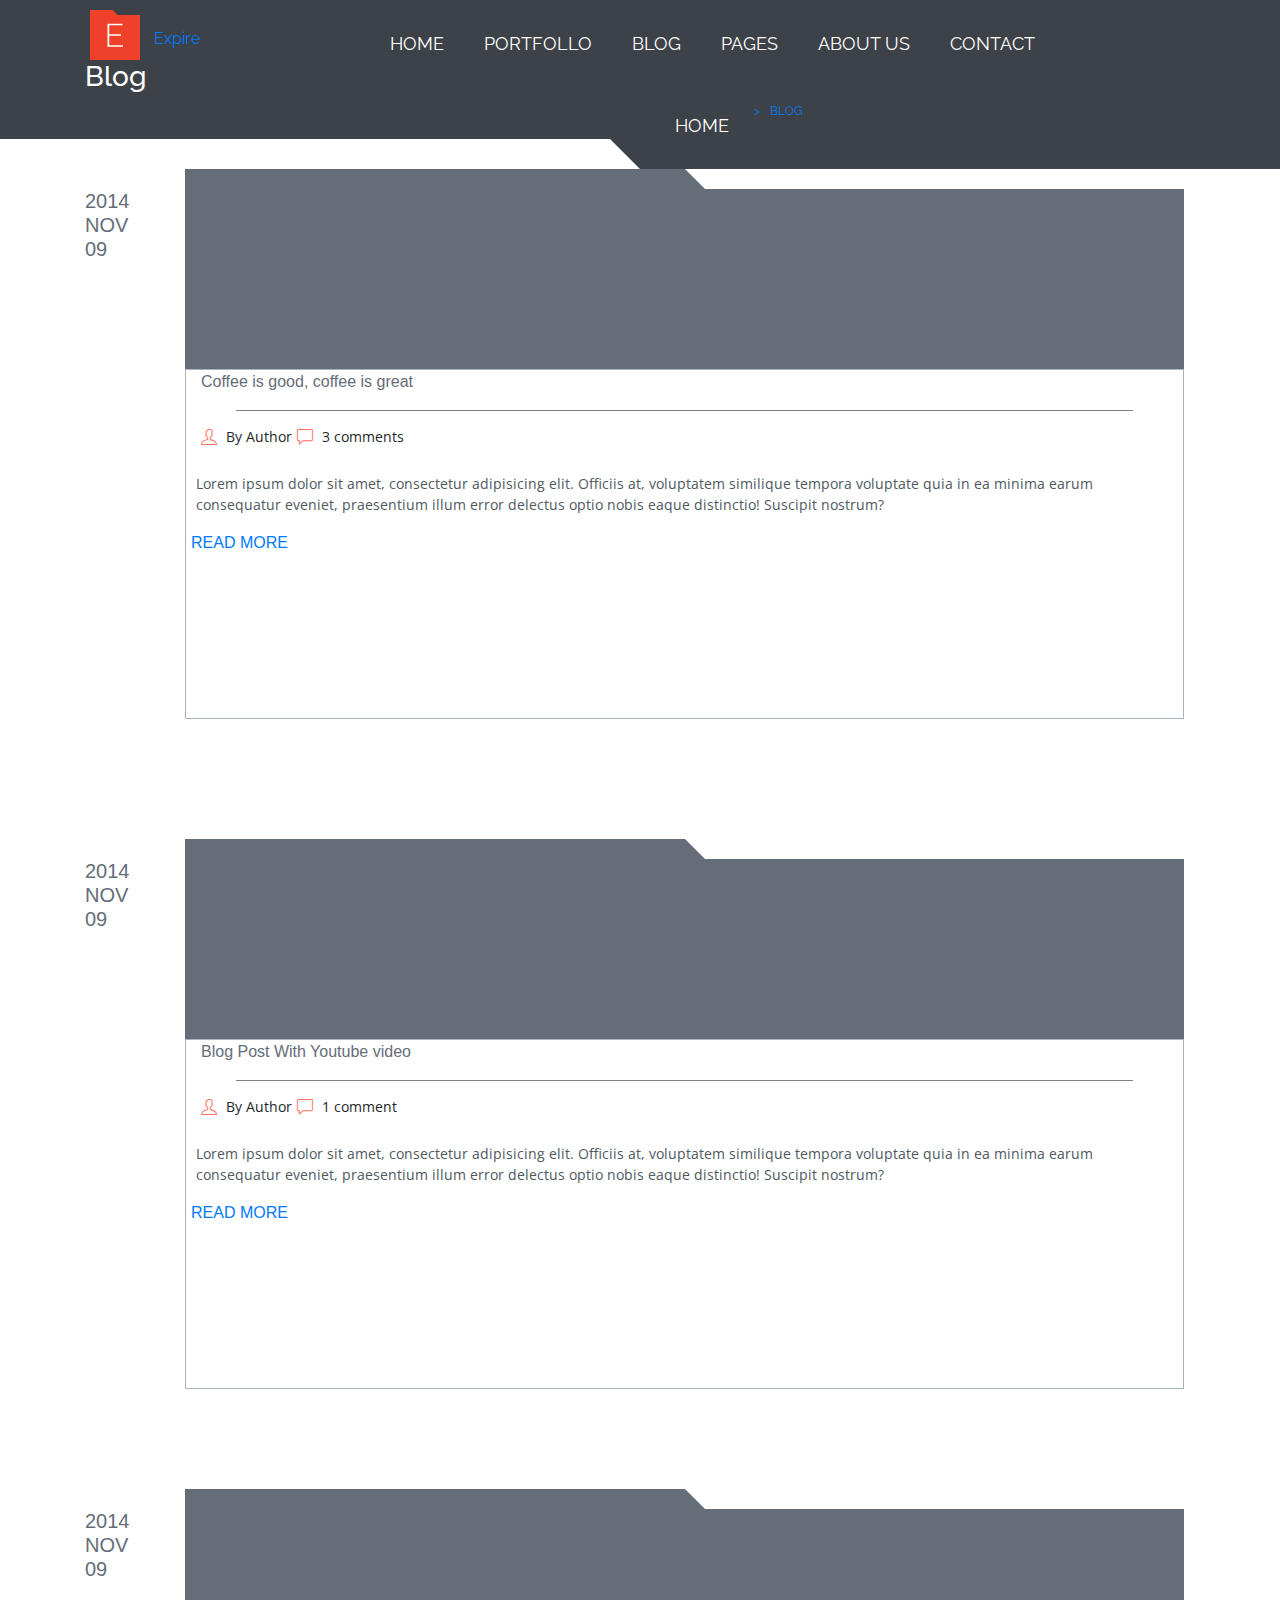
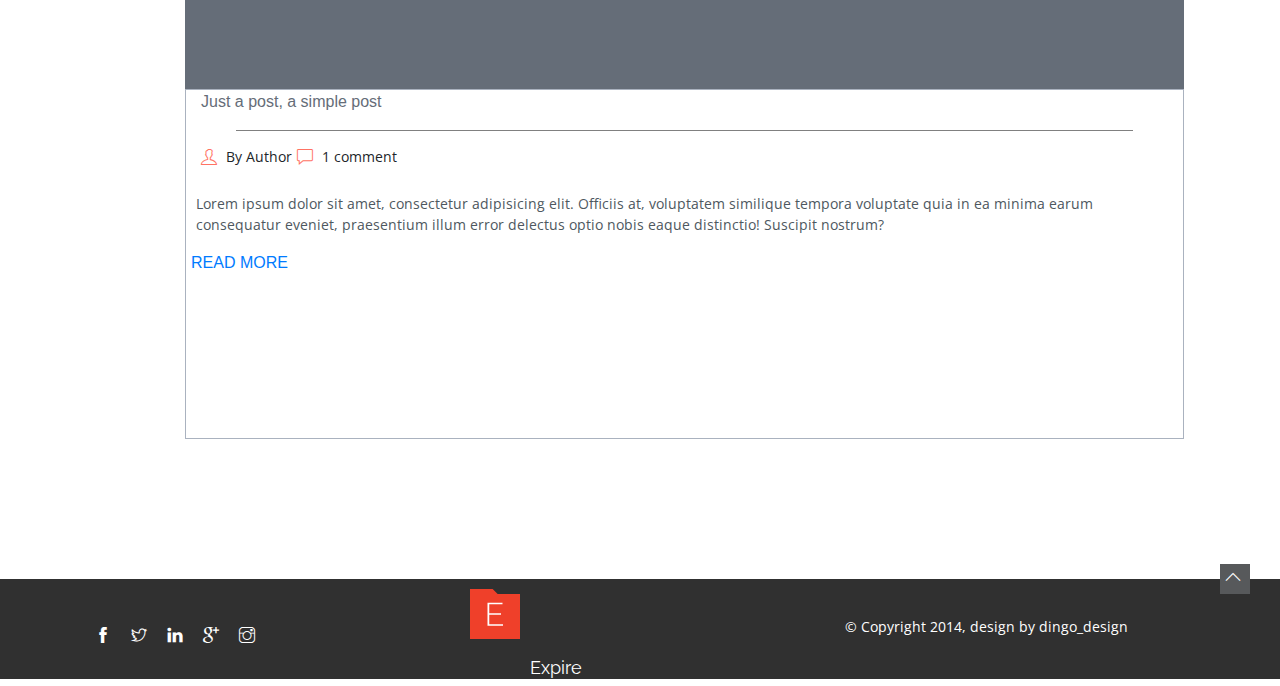
==== commit 550078f0: "update homepage" ====
--- a/blogpage.html
+++ b/blogpage.html
@@ -34,7 +34,7 @@
 				<div class="col-xs-6 col-sm-6 col-md-6"></div>
 				<div class="col-xs-6 col-sm-6 col-md-6">
 					<ul class="nav menu-chane">
-						<li><a href="homepage.html"> HOME</a></li>
+						<li class="menu-top"><a href="homepage.html"> HOME</a></li>
 						<li><a href="#"> ></a></li>
 						<li><a href="#"> BLOG</a></li>
 						
--- a/css/styles.css
+++ b/css/styles.css
@@ -1,24 +1,23 @@
 
-@font-face{
-    /*font-family: 'Open Sans', sans-serif;*/
-    
-}
+@font-face{}
 body{
 	font-size: 14px /*!important*/;
 	box-sizing: border-box;
 }
-h5{ font-size: 18px;  }
-p{ font-size: 14px; }
+h5{ font-size: 18px;}
+p{ font-size: 14px;  font-family: 'Open Sans', sans-serif;}
 *, *:before, *:after {
   box-sizing: inherit;
 }
 a{ text-decoration: none !important; padding: 5px; }
 header{
+     font-family: 'Raleway', sans-serif;
     padding: 20px 0;
 	color: #fff !important;
 	background-color: #3d4148;
 }
-
+.hr-img {margin-bottom: 20px;}
+.heading {   font-family: 'Raleway', sans-serif; }
 
 .chamfer {
     position: relative;
@@ -32,19 +31,12 @@
     width: 50%;
 }
 
-/*.chamfer-bot{
-    background: #fff;
-}*/
-
-
- /*.topbar{ margin: 30px; }
- .topbar ul{ justify-content: center; }*/
  .pos-center{ justify-content: center; }
  .menu-top{ margin: 10px; }
  .menu-top a{
- 
+    padding: 0 10px;
 	color: #fff;
- 	font-size: 14px;
+ 	font-size: 18px;
  	text-decoration: none;
  }
 
@@ -54,8 +46,9 @@
  	border-bottom: 1px solid #f73a1e;
  }
 .avatar { position: relative; justify-content: center; }
-.avatar img{ width: 30px;    vertical-align: middle;  }
+.avatar img{  vertical-align: middle;  margin-top: -10px; }
 .avatar-text {
+    font-family: 'Raleway', sans-serif;
     font-size: 18px;
     text-decoration: none;
  	position: absolute;
@@ -82,7 +75,7 @@
 .angle-right{ right: 20px;}
 .slider-menu{
 	margin: 10px;
-	padding: 5px;
+	padding: 10px;
 	border: 1px solid #fff;
 }
 .slider-menu:hover{
@@ -109,7 +102,7 @@
  .header-controls{ border: 1px solid #fff; }
  .header-controls:hover{ background-color: #fff; }
 
- .section{ position: relative; padding: 30px 0; background-color: #fff; }
+ .section{ position: relative; padding: 40px 0; background-color: #fff; }
 
 .chamfer-ab:after {
     position: absolute;
@@ -119,20 +112,9 @@
     border-top: 20px solid #3d4148;
     border-left: 20px solid transparent;
 }
- .st-about{ padding: 30px 0; margin: 20px;}
+ .st-about{ padding: 30px 0; margin: 20px;   font-family: 'Open Sans', sans-serif;}
  .st-text{ font-size: 18px; margin: 20px 0; }
- #st-about-more{
- 	color: #fff;
- 	font-size: 14px;
- 	background-color: #3d4148;
- 	padding: 5px 10px;
- 	margin: 10px;
- 	text-decoration: none;
- }
- #st-about-more:hover {
- 	/*color: #fff;*/
- 	background-color: #ff3c1f;
- }
+ .st-button { font-size: 14px; }
  #st-about-main{
  	margin: 30px 0;
  }
@@ -146,11 +128,13 @@
 	color: #4e5860;
 }
 .icon-name {
+    font-family: 'Raleway', sans-serif;
     position: absolute;
     left: 70px;
-    top: 15px;
+    top: 0;
     font-size: 18px;
 }
+.icon-number { font-size: 30px; }
 .st-about-icon {
 	padding: 20px;
 }
@@ -159,8 +143,21 @@
 .st-paralax{ 
 	color: #fff;
 	background-color: #d14b3a; 
-	text-align: center;
-}
+}
+.pa-header { text-align: center;  font-family: 'Raleway', sans-serif; margin: 30px 0;}
+.header-text {font-size: 18px;}
+.pa-content { width: 70%;margin: auto;  position: relative;}
+.pa-text { font-family: 'Open Sans', sans-serif; font-weight:lighter; font-size: 30px; }
+.pa-text1 { font-style: italic; }
+.apostrophe {  
+    font-family: 'Times New Roman';  
+    font-size: 150px; 
+    opacity: 0.2; 
+    position: absolute; 
+    top: -70px; 
+    left: -50px; 
+}
+
 .chamfer-pa:after {
     position: absolute;
     top: 0;
@@ -171,8 +168,11 @@
 }
 
 #pa-hr{ width: 100px; color: #fff; }
-#author{ font-size: 18px; }
-.st-stats{ color: #fff; background-color: #656d7a; padding: 60px 0;}
+.st-content { text-align: left; }
+#author{ font-size: 18px;  position: relative; left: 0;}
+.st-stats{  font-family: 'Raleway', sans-serif; color: #fff; background-color: #656d7a; padding: 60px 0;}
+.st-blog { font-family: 'Raleway', sans-serif; }
+/*.st-blog p {  font-family: 'Open Sans', sans-serif;  }*/
 .blog-header{ text-align: center; }
 #stats-st{ width: 100px; color: #d14b3a; }
 .chamfer-bl{ height:  200px; background-color: #656d78;}
@@ -198,14 +198,15 @@
 .blog-link:hover{ 
     color: #ff3b1f;
 }
-.blog-more {
-    margin-left: 10px;
-    padding: 5px;
+.button {
+    font-family: 'Raleway', sans-serif;
+    margin: 10px;
+    padding: 10px;
     border: 1px solid #ff3b1f;
    color: #ff3b1f; 
    text-align: center;
 }
-.blog-more:hover{ 
+.button:hover{ 
     background-color: #ff3b1f;
     color: #fff; 
     text-decoration: none;
@@ -222,8 +223,8 @@
 .read-me{ border: 1px solid #4e5860 ; }
 .read-me:hover{ border: 1px solid #ff7364 ; }
 
-.st-portf{ text-align: center;vertical-align: middle; }
-.short-hr{ width: 100px; font-weight: 200%;}
+.st-portf{  font-family: 'Open Sans', sans-serif;  text-align: center;vertical-align: middle; }
+.short-hr{ width: 100px; border-top: 1px solid;}
 .protf-grid{ 
     margin: 30px 0;
     width: 100%;
@@ -248,8 +249,8 @@
 .grid-list{ position:absolute; transform: translateY(50%); ;
 }
 .partners{ 
-    margin: 10px;
-    padding: 20px 10px;
+    margin: 15px;
+    padding: 30px 15px;
     border: 2px solid #e6e9ed; 
 }
 .partners img { height: 20px;  }
@@ -288,6 +289,8 @@
 .testi-controls{ border: 1px solid #ff3c1f; }
 .testi-controls:hover{ background-color: #ff3c1f; }
 .testi-text span { font-size: 14px; color: #ff3c1f; }
+.st-contact { color: #4e5860; }
+.ct-header { color: #272d32; }
 .st-contact input,
 .st-contact textarea{ width: 100%; border-top: none; margin: 10px; padding: 5px;}
 .text-input{ font-style: italic; }
@@ -335,7 +338,7 @@
     position: absolute;
     transform: translateY(50%);
 }
-.footer-text{ transform: translateY(100%); }
+.footer-text{ transform: translateY(100%);  font-family: 'Open Sans', sans-serif;}
 .angle-up{
     padding: 5px;
     width: 30px; 
